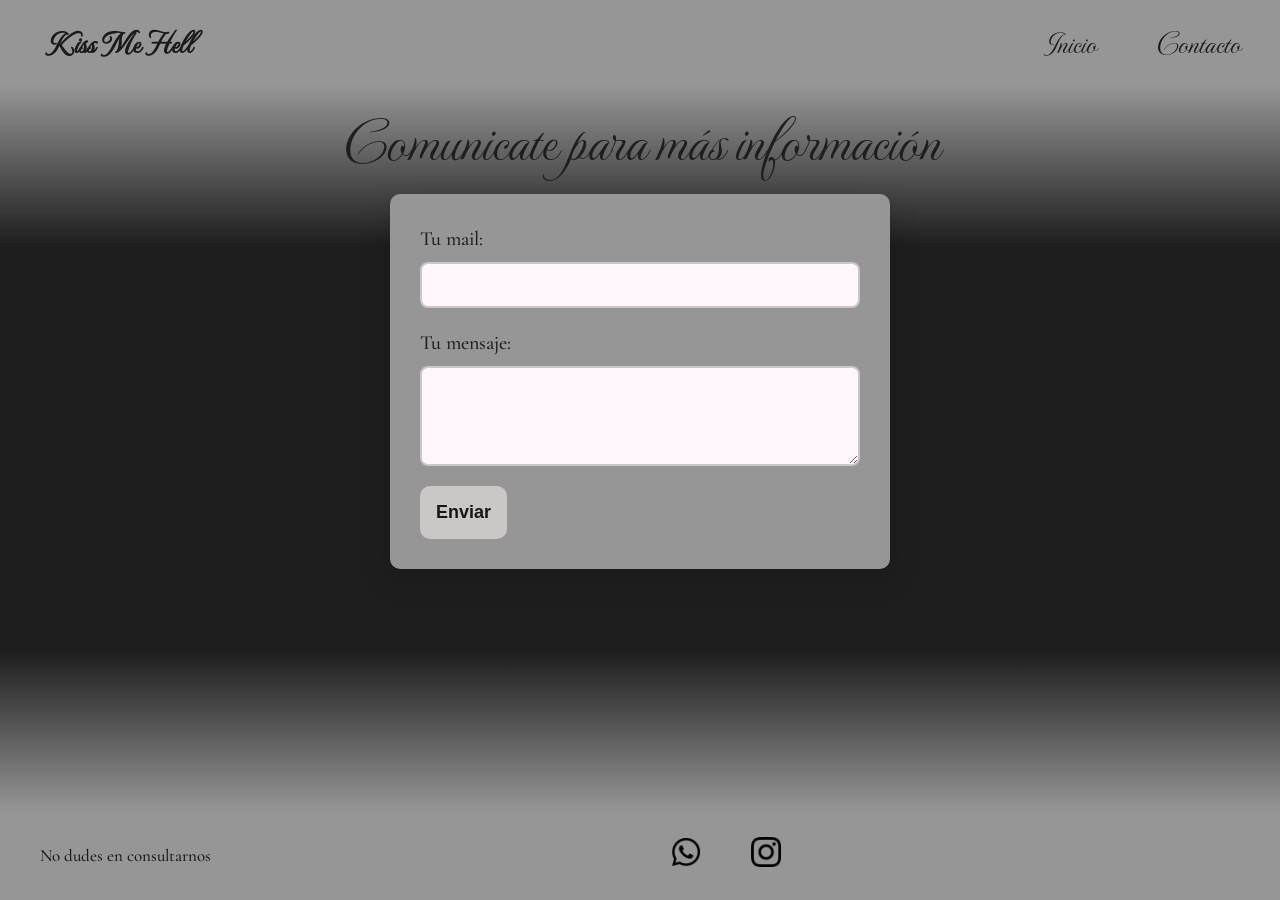
==== pages/contacto.html @ b520827e "Primer commit" ====
<!doctype html>
<html lang="en">
  <head>
    <meta charset="UTF-8" />
    <meta name="viewport" content="width=device-width, initial-scale=1.0" />
 <link rel="preconnect" href="https://fonts.googleapis.com">
<link rel="preconnect" href="https://fonts.gstatic.com" crossorigin>
<link href="https://fonts.googleapis.com/css2?family=MonteCarlo&family=Tangerine&display=swap" rel="stylesheet">
<link href="https://fonts.googleapis.com/css2?family=Cormorant+Garamond:ital,wght@0,300..700;1,300..700&display=swap" rel="stylesheet">
    <link rel="stylesheet" href="../css/styles.css" />
    
    <title>Contacto</title>
  </head>
  <body>
    <header>
<div class="div-logo"><a class="logo" href="../index.html">Kiss Me Hell</a></div>
      <nav class="header-nav">
        <ul>
          <li><a href="../index.html">Inicio</a></li>
          <li><a href="./contacto.html">Contacto</a></li>
        </ul>
      </nav>
    </header>
    <main>
      <section class="contacto">
        <h1 class="titulo-contacto text-secondary">Comunicate para más información</h1>
        <form class="form-contacto" action="" method="POST">
          <div class="grupo-input">
            <label for="email"> Tu mail: </label>
            <input id="email" type="email" name="email" />
          </div>

          <div class="grupo-input">
            <label for="mensaje"> Tu mensaje: </label>
            <textarea id="mensaje" name="message"></textarea>
          </div>
          <!-- your other form fields go here -->
          <button class="btn bg-secondary text-dark" type="submit">Enviar</button>
        </form>
      </section>
    </main>
    <footer>
            <p>No dudes en consultarnos</p>
      <nav>
        <ul class="footer-list">
          <li>
            <img src="../img/whatsapp.png" alt="logo whatsapp" />
          </li>
          <li>
          <a href="https://www.instagram.com/kissmehell.accs" target="_blank" rel="noopener">
            <img src="../img/instagram.png" alt="logo instagram" />
        </ul>
      </nav>
    </footer>
  </body>
</html>
---- css/styles.css ----
* {
  margin: 0;
  padding: 0;
  box-sizing: border-box;
}

html {
  font-size: 62.5%;
}

body {
  font-family: "Cormorant Garamond", serif;
  font-size: 1.8rem;
  font-weight: 500;
  line-height: 1.5;
  background-color: #1e1e1f;
  color: #c2bfc0;

  display: flex;
  flex-direction: column;
  min-height: 100vh;
}

main {
  width: 100%;
  padding: 0 10% 2rem;

  flex: 1;

  display: flex;
  flex-direction: column;
  align-items: center;

  background: linear-gradient(
    to bottom,
    #979697 0,
    #1e1e1f 16rem,
    #1e1e1f calc(100% - 16rem),
    #979697 100%
  );
}

h1 {
  font-family: "MonteCarlo", cursive;
  font-size: 8rem;
  font-weight: 400;
  line-height: 1.15;
  margin: 3rem 0;
}

h2 {
  font-size: 4rem;
  font-weight: 700;
  line-height: 1.2;
  text-align: center;
  margin: 3rem 0;
}

.btn {
  border: none;
  font-size: 1.8rem;
  font-weight: bold;
  padding: 1.6rem;
  border-radius: 1rem;
  cursor: pointer;
  transition: background-color 0.3s, transform 0.2s;
}

.btn:hover {
  background-color: #fff;
  transform: scale(1.04);
}

header,
footer {
  background: #979697;
  color: #1b1a1a;
  width: 100%;

  display: flex;
  justify-content: space-between;
  align-items: center;
}

footer {
  padding: 1rem 4rem;
}

.div-logo {
  margin-left: 3rem;
  font-weight: bold;
}

.logo,
.header-nav a {
  font-family: "MonteCarlo", cursive;
  text-decoration: none;
  font-size: 3rem;
  color: inherit;
  display: inline-block;
  padding: 2rem;
}

.header-nav {
  margin-right: 2rem;
}

.header-nav ul,
footer .footer-list {
  list-style: none;
  display: flex;
  gap: 2rem;
}

.footer-list li {
  padding: 1rem;

}

.footer-list img {
  width: 4rem;
  padding: 0.5rem;
  display: inline-block;
}

/* -------------------------------------------------------------------------- */
/*                                   COLORES                                  */
/* -------------------------------------------------------------------------- */
.bg-primary {
  background-color: #a2a0a5;
}

.bg-secondary {
  background-color: #cac7c7;
}

.text-light {
  color: #ffffff;
}

.text-dark {
  color: #171718;
}

.text-secondary {
  color: #797877;
}

/* -------------------------------------------------------------------------- */
/*                                    HOME                                    */
/* -------------------------------------------------------------------------- */
.inicio {
  display: flex;
  justify-content: center;
  align-items: center;
  flex-wrap: wrap;
}

.inicio h1 {
  width: 100%;
  text-align: center;
}

.parrafo {
  width: 80%;
  text-align: center;
  font-size: 2.2rem;
  padding: 3rem;
}

.contenedor-tarjetas {
  display: flex;
  justify-content: center;
  gap: 2rem;

  flex-wrap: wrap;
}

.card {
  background-color: #d4cccc;
  width: 40rem;
  border-radius: 1rem;
  overflow: hidden;

  display: flex;
  flex-direction: column;
  align-items: center;
  gap: 1.2rem;
  padding-bottom: 2rem;
}

.card img {
  width: 70%;
  height: 40rem;
  object-fit: cover;
}

.card, p {
  font-size: 1.7rem;
  line-height: 1.4;
  align-items: center;
}

.card .btn {
  margin-top: auto;
}

/* -------------------------------------------------------------------------- */
/*                                  CONTACTO                                  */
/* -------------------------------------------------------------------------- */
.contacto {
  width: 100%;
  display: flex;
  flex-direction: column;
  align-items: center;
}

.titulo-contacto {
  font-size: 6rem;
  font-weight: 400;
  line-height: 1.15;
  margin: 2rem 0;
  color: #1e1e1f;

}

.form-contacto {
  background-color: #979697;
  color: #1e1e1f;

  width: 100%;
  max-width: 50rem;

  font-size: 2rem;
  padding: 3rem;
  border-radius: 1rem;

  box-shadow: 0 10px 30px rgba(0, 0, 0, 0.15);
}

.grupo-input {
  display: flex;
  flex-direction: column;
  gap: 0.8rem;
  margin-bottom: 2rem;
}

.grupo-input input,
.grupo-input textarea {
  width: 100%;
  padding: 1.2rem;
  font-size: 1.6rem;

  color: #1e1e1f;
  background-color: #fff7fb;

  border: 2px solid #cac7c7;
  border-radius: 0.8rem;

  outline: none;
}

.grupo-input textarea {
  min-height: 10rem;
  resize: vertical;
}

/* -------------------------------------------------------------------------- */
/*                                MEDIA QUERIES                               */
/* -------------------------------------------------------------------------- */
@media (max-width: 600px) {
  header,
  footer {
    flex-direction: column;
  }

  .header-nav,
  .div-logo {
    margin: 0;
  }
}
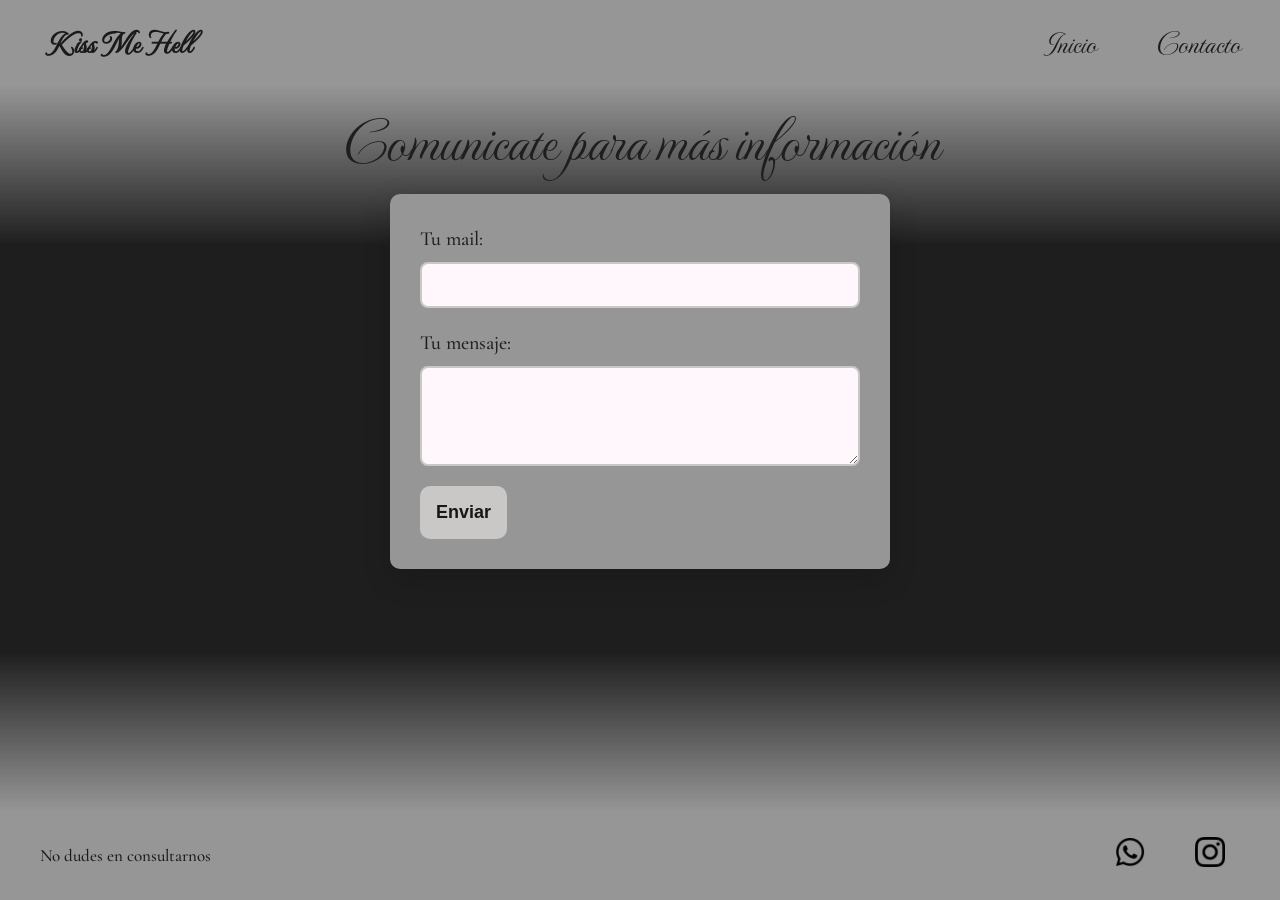
==== commit 3262d0a6: "Corrijo footer de contacto" ====
--- a/pages/contacto.html
+++ b/pages/contacto.html
@@ -49,6 +49,8 @@
           <li>
           <a href="https://www.instagram.com/kissmehell.accs" target="_blank" rel="noopener">
             <img src="../img/instagram.png" alt="logo instagram" />
+             </a>
+        </li>
         </ul>
       </nav>
     </footer>
--- a/css/styles.css
+++ b/css/styles.css
@@ -120,7 +120,6 @@
 .footer-list img {
   width: 4rem;
   padding: 0.5rem;
-  display: inline-block;
 }
 
 /* -------------------------------------------------------------------------- */
